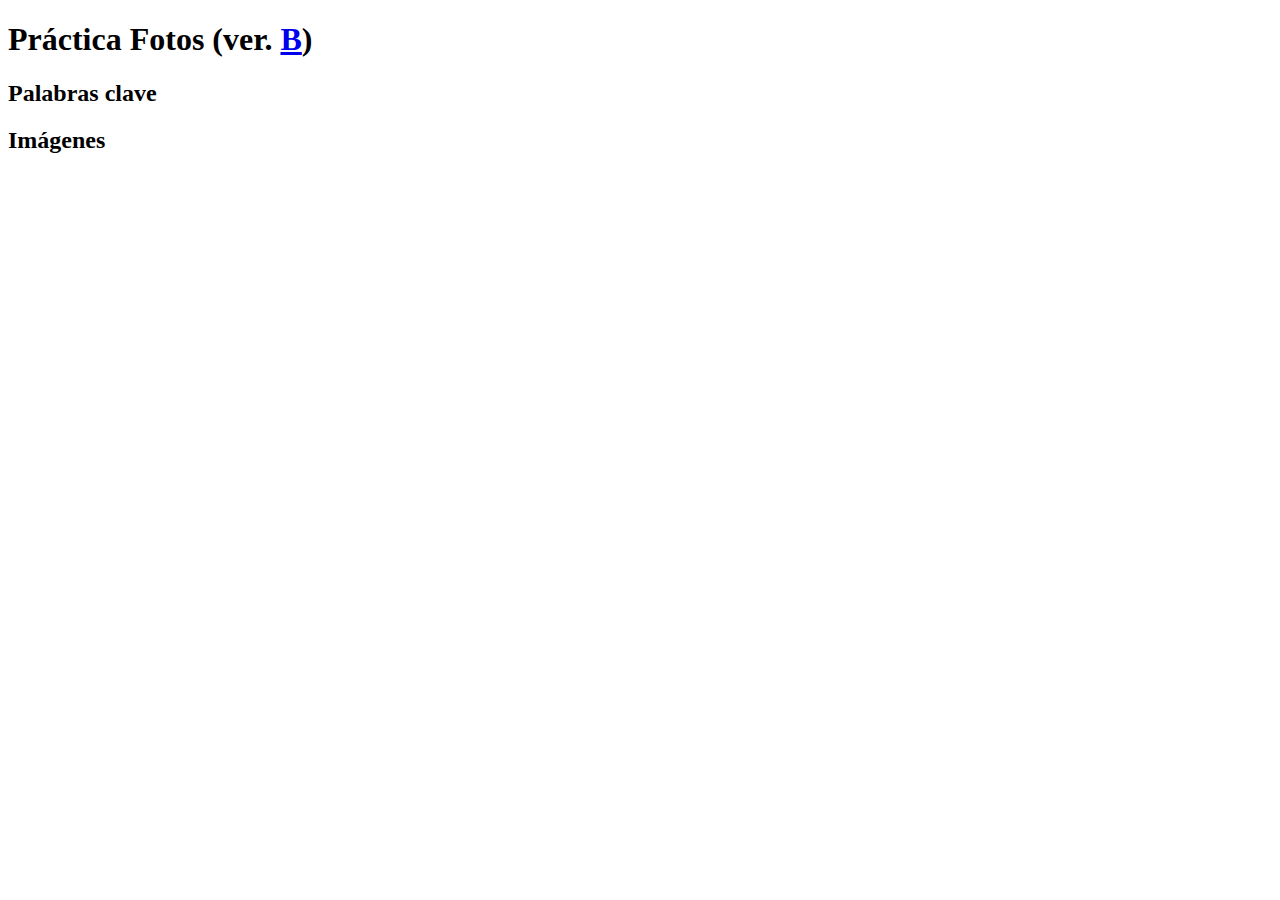
==== vB/index.html @ c8e1e5af "version A" ====
<!DOCTYPE html>
<html lang="en">

<head>
    <meta charset="UTF-8">
    <meta http-equiv="X-UA-Compatible" content="IE=edge">
    <meta name="viewport" content="width=device-width, initial-scale=1.0">
    <link rel="stylesheet" href="./main.css">
    <title>Fotos (ver B)</title>
</head>

<body>
    <header>
        <h1>Práctica Fotos (ver. <a href="../index.html">B</a>)</h1>
        <div id="tags">
            <h2>Palabras clave</h2>
        </div>
    </header>
    <main>
        <section id="fotosMain">
            <h2>Imágenes</h2>
            <div id="fotos">
                <!-- <img  src="./viajes/viajes-1.jpg" alt="">
                <img  src="./viajes/viajes-2.jpg" alt="">
                <img  src="./viajes/viajes-3.jpg" alt="">
                <img  src="./viajes/viajes-4.jpg" alt="">
                <img  src="./viajes/viajes-5.jpg" alt="">
                <img  src="./viajes/viajes-6.jpg" alt="">
                <img  src="./viajes/viajes-7.jpg" alt=""> -->
            </div>
            <p id="cantidadFotos"></p>
        </section>
    </main>

    <script src="./main.js"></script>
</body>

</html>
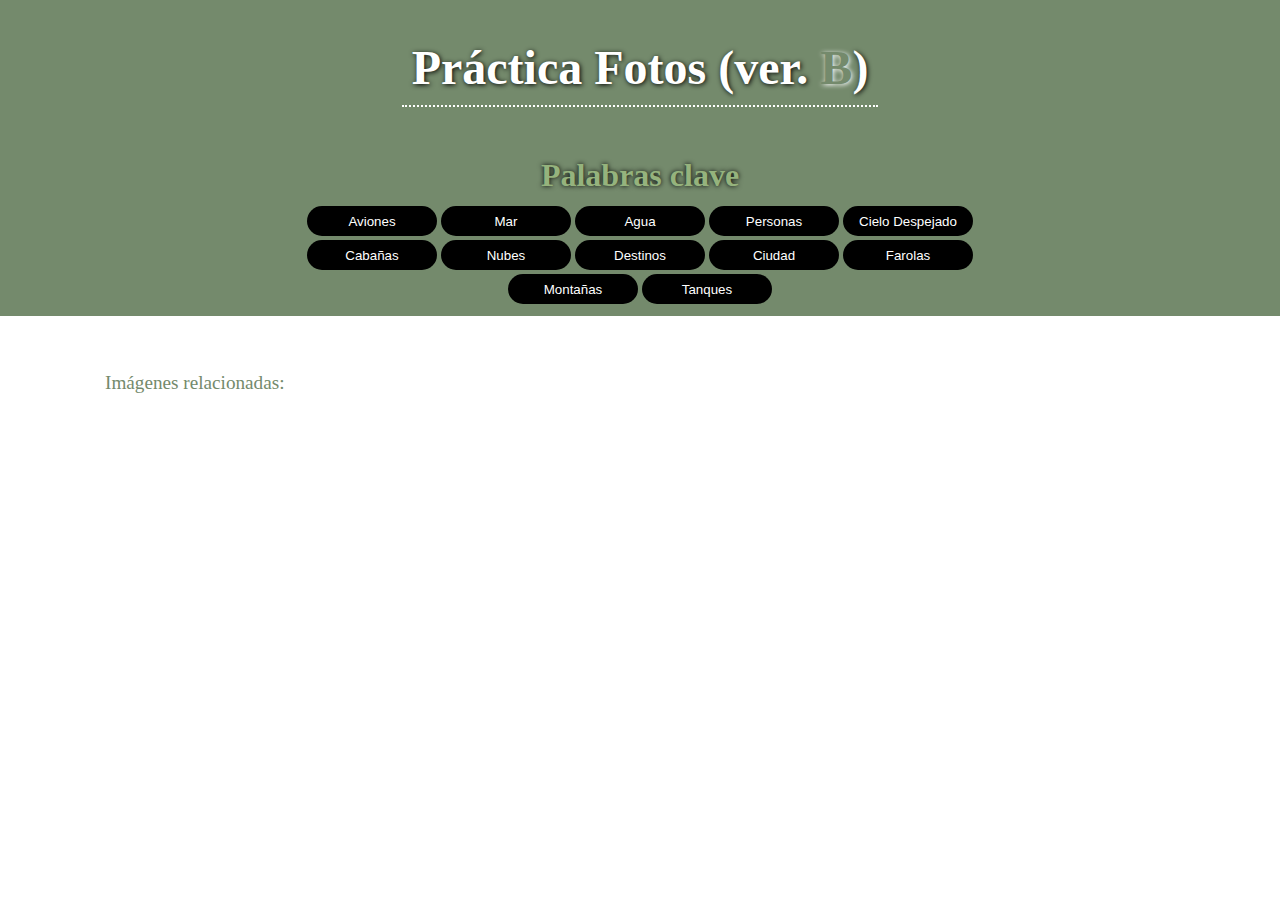
==== commit 266f401b: "Versión B" ====
--- a/vB/index.html
+++ b/vB/index.html
@@ -11,23 +11,19 @@
 
 <body>
     <header>
-        <h1>Práctica Fotos (ver. <a href="../index.html">B</a>)</h1>
+        <h1>Práctica Fotos (ver. <a href="../index.html" title=" ir a la versión A... "><p class="anchorMagic">B</p></a>)</h1>
         <div id="tags">
             <h2>Palabras clave</h2>
         </div>
     </header>
     <main>
+        <section id="imgGrande">
+            <div> </div>
+            <p></p>
+        </section>
         <section id="fotosMain">
-            <h2>Imágenes</h2>
-            <div id="fotos">
-                <!-- <img  src="./viajes/viajes-1.jpg" alt="">
-                <img  src="./viajes/viajes-2.jpg" alt="">
-                <img  src="./viajes/viajes-3.jpg" alt="">
-                <img  src="./viajes/viajes-4.jpg" alt="">
-                <img  src="./viajes/viajes-5.jpg" alt="">
-                <img  src="./viajes/viajes-6.jpg" alt="">
-                <img  src="./viajes/viajes-7.jpg" alt=""> -->
-            </div>
+            <p>Imágenes relacionadas:</p>
+            <div id="fotos"> </div>
             <p id="cantidadFotos"></p>
         </section>
     </main>
--- a/vB/main.css
+++ b/vB/main.css
@@ -0,0 +1,242 @@
+* {
+    margin: 0;
+    padding: 0;
+    box-sizing: border-box;
+}
+
+h1,
+h2 {
+    text-align: center;
+    padding: 10px;
+    margin-top: 30px;
+}
+
+h1 {
+    font-family: 'Trebuchet MS';
+    font-size: 1.9em;
+    color: white;
+    font-weight: bold;
+    text-shadow: 1px 1px 5px black;
+    border-bottom: 2px dotted white;
+}
+
+a {
+    text-decoration: none;
+    color: rgb(116, 138, 108);
+    text-shadow: 1px 1px 5px rgb(255, 255, 255);
+    transition: color 400ms;
+}
+
+a:hover {
+    color: white;
+    text-shadow: 1px 1px 5px rgb(0, 0, 0);
+}
+
+h2 {
+    color: rgb(149, 179, 125);
+    text-shadow: 0px 0px 5px black;
+    font-size: 2em;
+}
+
+
+body {
+    height: 100vh;
+    min-width: 380px;
+    font-family: 'Lucida Sans';
+}
+
+header {
+    background-color: rgb(116, 138, 108);
+    width: 100%;
+    display: grid;
+    justify-items: center;
+}
+
+#tags {
+    padding: 10px;
+    display: inline-block;
+    text-align: center;
+    max-width: 690px;
+}
+
+button {
+    margin: 2px;
+    width: 130px;
+    height: 30px;
+    background-color: black;
+    color: white;
+    border-style: none;
+    border-radius: 25px;
+    cursor: pointer;
+}
+
+button:hover {
+    box-shadow: 1px 1px 1px 1px rgb(69, 70, 69);
+    translate: -2px -2px;
+}
+
+#imgGrande {
+    margin: 10px auto;
+    width: 98%;
+}
+
+#imgGrande div {
+    display: grid;
+    justify-content: center;
+}
+
+#imgGrande img {
+    width: 90vw;
+    max-width: 950px;
+    min-width: 355px;
+
+    border: 2px solid rgb(255, 255, 255);
+    border-radius: 10px;
+    filter: drop-shadow(0px 0px 10px rgb(0, 0, 0));
+}
+
+#imgGrande p,
+#cantidadFotos {
+    font-size: 0.9em;
+    padding: 8px 15px;
+    text-align: center;
+}
+
+#imgGrande span,
+#cantidadFotos span {
+    font-style: italic;
+    font-weight: bold;
+    color: red;
+}
+
+#cantidadFotos {
+    text-align: left;
+}
+
+
+#fotosMain p:first-child {
+    margin: 10px 0;
+    text-align: left;
+    color: rgb(116, 138, 108);
+    font-size: 1.2em;
+}
+
+#fotosMain {
+    width: 98%;
+    margin: 0 auto;
+    min-width: 300px;
+    padding: 10px 15px 10px 15px;
+    max-width: 1100px;
+}
+
+#fotos {
+    display: grid;
+    margin: 0 auto;
+    justify-items: center;
+    padding: 2px 0px 2px 0px;
+    grid-template-columns: 1fr;
+    row-gap: 10px;
+    width: 98%;
+}
+
+#fotos img {
+    max-width: 100%;
+    cursor: pointer;
+}
+
+
+
+@keyframes fotosMov {
+    from {
+        opacity: 0;
+        translate: 1000px 0;
+    }
+
+    to {
+        opacity: 1;
+        translate: 0 0;
+    }
+
+}
+
+.magic {
+    animation-name: fotosMov;
+    animation-duration: 500ms;
+    animation-timing-function: ease-in-out;
+    border: 1px solid white;
+    box-shadow: 1px 1px 5px 1px;
+    border-radius: 10px;
+}
+
+
+@keyframes fotosMov2 {
+    from {
+        translate: -1000px 0;
+        opacity: 0;
+    }
+
+    to {
+        translate: 0 0;
+        opacity: 1;
+    }
+
+}
+
+.magicImgGrande {
+    animation-name: fotosMov2;
+    animation-duration: 500ms;
+    animation-timing-function: ease-in-out;
+}
+
+
+@keyframes aMov {
+    25% {        
+        transform: rotate(15deg);
+    }
+
+    50% {
+        transform: rotate(0);
+    }
+
+    75% {
+        transform: rotate(-15deg);
+    }
+
+    100% {
+        transform: rotate(0);
+    }
+}
+
+.anchorMagic {    
+    animation-name: aMov;
+    animation-duration: 400ms;
+    animation-iteration-count: infinite;    
+    animation-delay: 5s;
+}
+
+h1 p{
+    display: inline-block;
+}
+
+@media screen and (min-width:430px) {
+    h1 {
+        font-size: 2.5em;
+    }
+}
+
+@media screen and (min-width:768px) {
+    h1 {
+        font-size: 3em;
+    }
+
+    #fotos {
+        grid-template-columns: 1fr 1fr;
+        column-gap: 10px;
+    }
+}
+
+@media screen and (min-width:992px) {
+    #fotos {
+        grid-template-columns: 1fr 1fr 1fr;
+    }
+}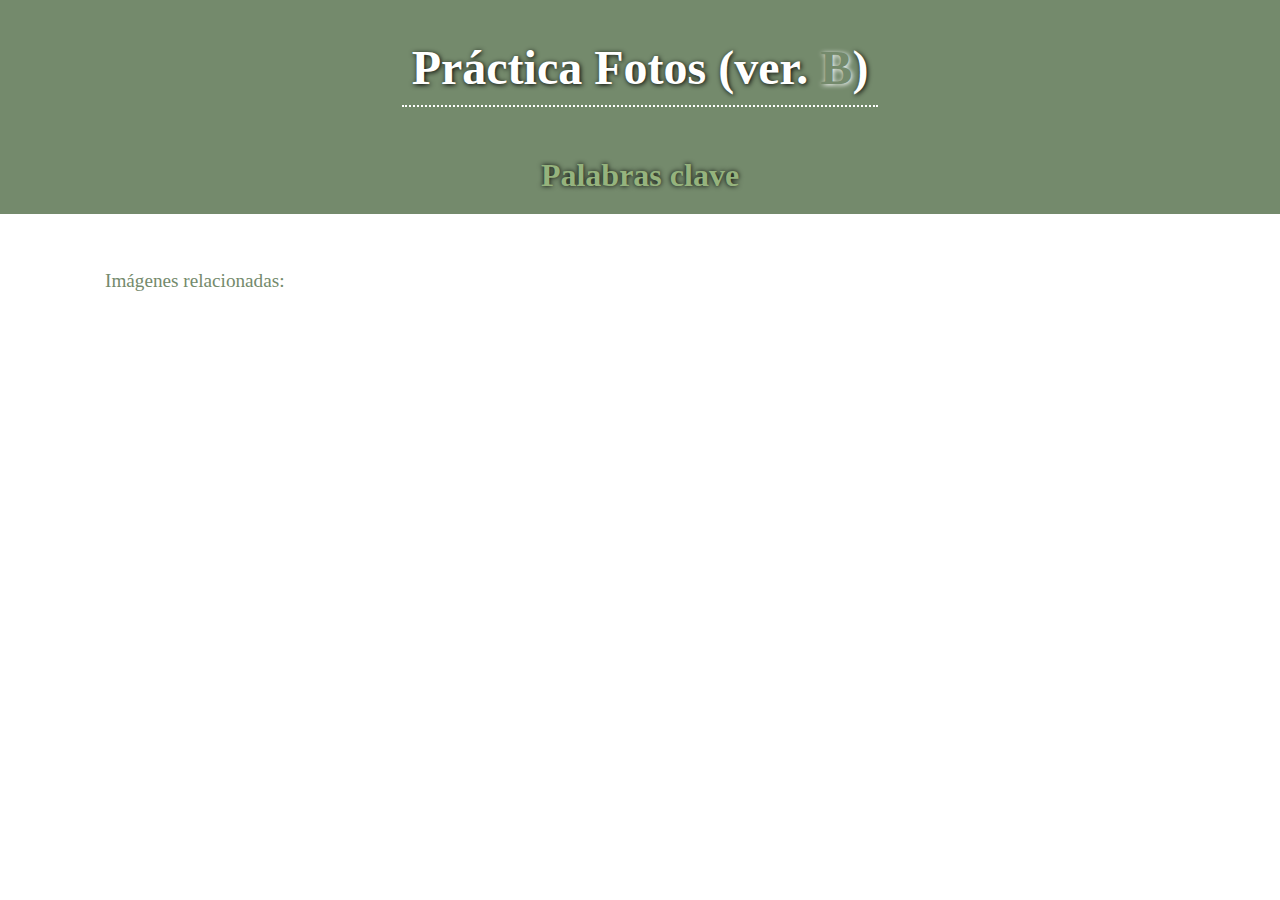
==== commit a59a509f: "v2" ====
--- a/vB/index.html
+++ b/vB/index.html
@@ -5,7 +5,7 @@
     <meta charset="UTF-8">
     <meta http-equiv="X-UA-Compatible" content="IE=edge">
     <meta name="viewport" content="width=device-width, initial-scale=1.0">
-    <link rel="stylesheet" href="./main.css">
+    <link rel="stylesheet" href="main.css">
     <title>Fotos (ver B)</title>
 </head>
 
@@ -28,7 +28,7 @@
         </section>
     </main>
 
-    <script src="./main.js"></script>
+    <script src="mainV2.js"></script>
 </body>
 
 </html>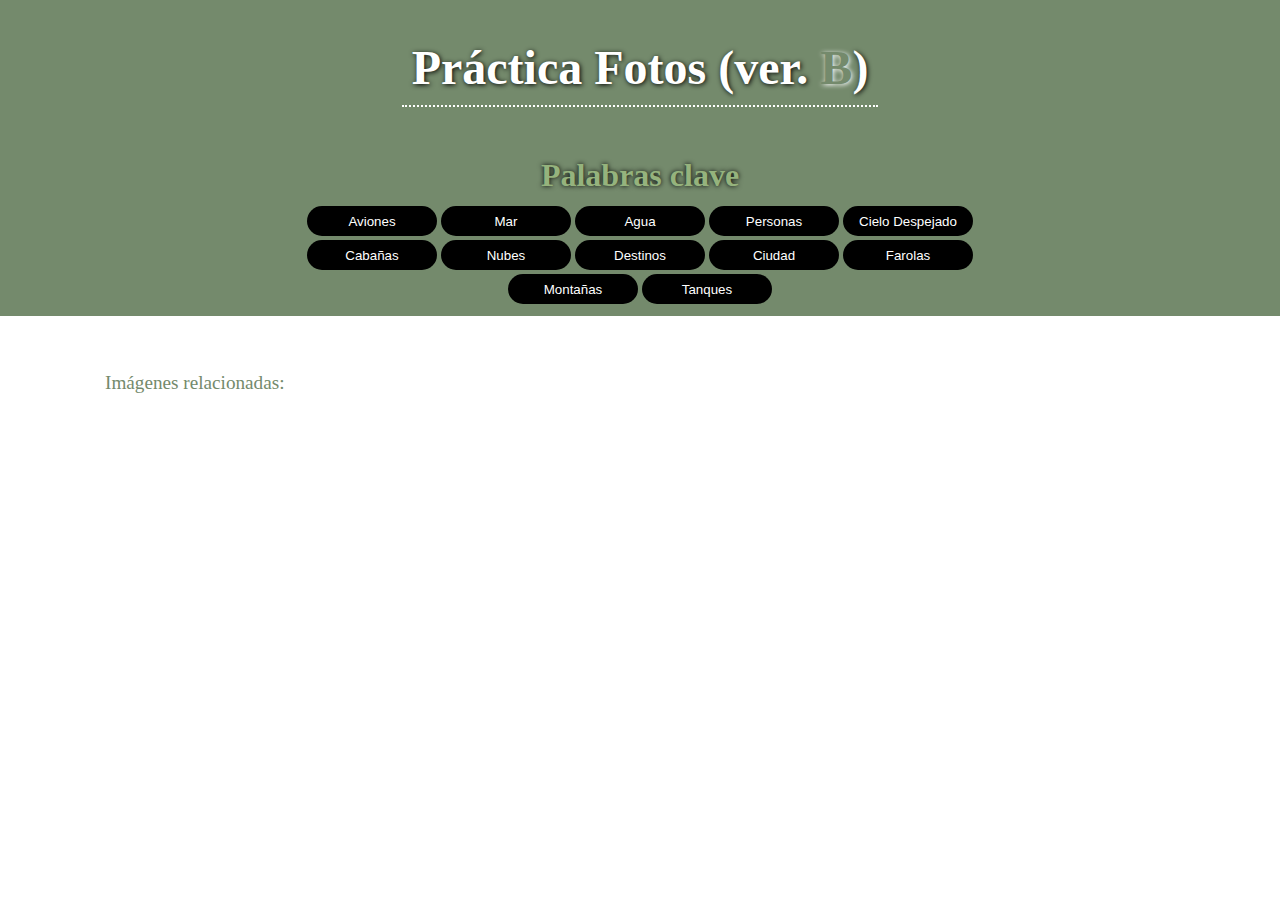
==== commit 918037bf: "v2" ====
--- a/vB/index.html
+++ b/vB/index.html
@@ -28,7 +28,7 @@
         </section>
     </main>
 
-    <script src="mainV2.js"></script>
+    <script src="main.js"></script>
 </body>
 
 </html>